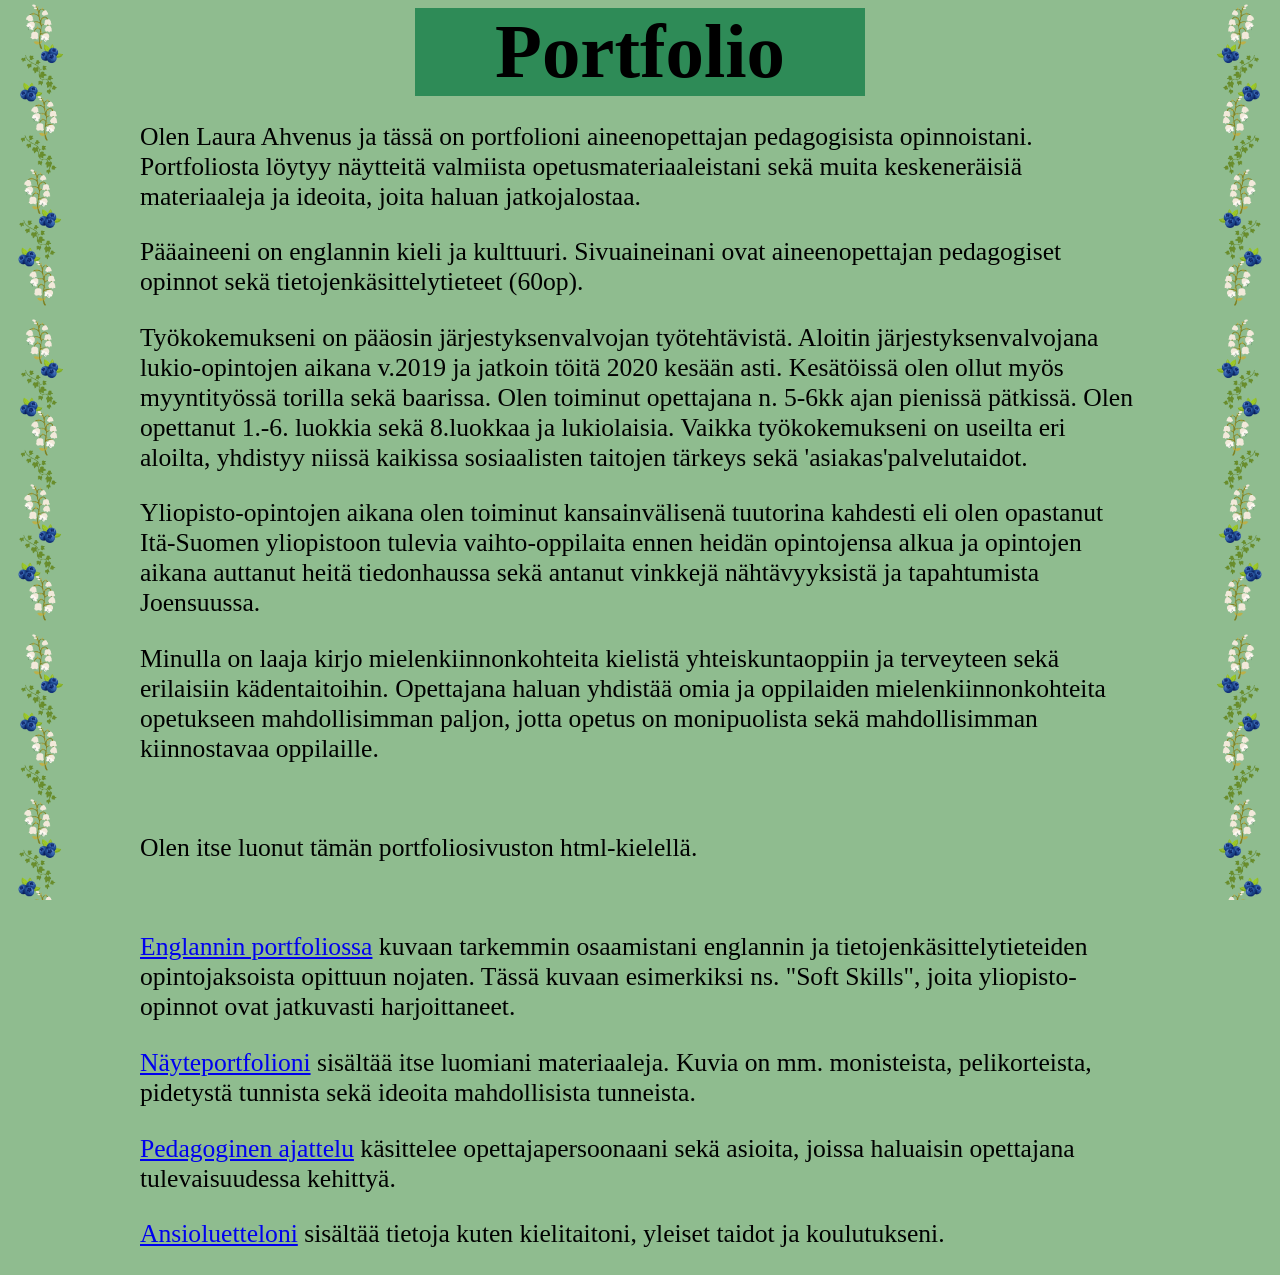
==== index.html @ bd5c5017 "Update index.html" ====
<!DOCTYPE html>
<html>
<head>
  <title>Laura Ahvenus portfolio</title>
  <link href="css/style.css" rel="stylesheet">
  <meta name="viewport" content="width=device-width, initial-scale=1.0">
</head>
  
<body><div style="width: 1000px; margin: auto; padding: 0 10px;">
  
  <h1 style="font-size:6vw; width: 450px; margin: 0 auto; text-align:center;">Portfolio</h1>
  <p>Olen Laura Ahvenus ja tässä on portfolioni aineenopettajan pedagogisista opinnoistani. Portfoliosta löytyy näytteitä 
    valmiista opetusmateriaaleistani sekä muita keskeneräisiä materiaaleja ja ideoita, joita haluan jatkojalostaa.</p>
  <p>Pääaineeni on englannin kieli ja kulttuuri. Sivuaineinani ovat aineenopettajan pedagogiset opinnot 
    sekä tietojenkäsittelytieteet (60op).</p>
  <p>Työkokemukseni on pääosin järjestyksenvalvojan työtehtävistä. Aloitin järjestyksenvalvojana lukio-opintojen aikana v.2019 ja jatkoin töitä 2020 kesään asti. 
      Kesätöissä olen ollut myös myyntityössä torilla sekä baarissa. Olen toiminut opettajana n. 5-6kk ajan pienissä pätkissä. Olen opettanut 1.-6. luokkia sekä 
      8.luokkaa ja lukiolaisia. Vaikka työkokemukseni on useilta eri aloilta, yhdistyy niissä kaikissa sosiaalisten taitojen tärkeys sekä 'asiakas'palvelutaidot.</p>
  <p>Yliopisto-opintojen aikana olen toiminut kansainvälisenä tuutorina kahdesti eli olen opastanut Itä-Suomen yliopistoon tulevia
  vaihto-oppilaita ennen heidän opintojensa alkua ja opintojen aikana auttanut heitä tiedonhaussa sekä antanut
  vinkkejä nähtävyyksistä ja tapahtumista Joensuussa.</p>
  <p>Minulla on laaja kirjo mielenkiinnonkohteita kielistä yhteiskuntaoppiin ja terveyteen sekä erilaisiin kädentaitoihin.
  Opettajana haluan yhdistää omia ja oppilaiden mielenkiinnonkohteita opetukseen mahdollisimman paljon, jotta opetus
  on monipuolista sekä mahdollisimman kiinnostavaa oppilaille.</p>
  <br>
  <p>Olen itse luonut tämän portfoliosivuston html-kielellä.</p>
  <br>
  <p><a href="EnglanninPofo.html">Englannin portfoliossa</a> kuvaan tarkemmin osaamistani englannin ja tietojenkäsittelytieteiden opintojaksoista opittuun nojaten. 
      Tässä kuvaan esimerkiksi ns. "Soft Skills", joita yliopisto-opinnot ovat jatkuvasti harjoittaneet.</p>
  <p><a href="Näyteportfolio.html">Näyteportfolioni</a> sisältää itse luomiani materiaaleja. Kuvia on mm. monisteista, pelikorteista, pidetystä tunnista sekä ideoita 
      mahdollisista tunneista.</p>
  <p><a href="PedagoginenAjatteluni.html"> Pedagoginen ajattelu</a> käsittelee opettajapersoonaani sekä 
        asioita, joissa haluaisin opettajana tulevaisuudessa kehittyä.</p>
  <p><a href="CV_2026_pub.pdf">Ansioluetteloni</a> sisältää tietoja kuten kielitaitoni, yleiset taidot ja koulutukseni.</p></div>
</body>
</html>
---- css/style.css ----
h1{
  font-size: 4vw;
  font-family: Bahnschrift SemiBold;
  background-color: SeaGreen;
}

body {
  background-color: DarkSeaGreen;
  position: relative;
  min-height: 100vh;
}

body::before {
  content: "";
  position: fixed;
  left: 0;
  top: 0;
  width: 100px; /* adjust width to match your image */
  height: 100vh;
  background-image: url("../images/ReunaVasen.png");
  background-repeat: repeat-y; /* repeat vertically */
  background-position: top left;
  background-size: 100px auto;
  z-index: 1;
  pointer-events: none; /* allows clicking through the image */
}

.side-image-left {
  display: none; /* hide the individual img element */
}

body::after {
  content: "";
  position: fixed;
  right: 0;
  top: 0;
  width: 100px; /* adjust width to match your image */
  height: 100vh;
  background-image: url("../images/ReunaOikea.png");
  background-repeat: repeat-y; /* repeat vertically */
  background-position: top right;
  background-size: contain;
  z-index: 1;
  pointer-events: none; /* allows clicking through the image */
}

.side-image-right {
  display: none;
}

p {
  font-size: 2vw;
  font-family: Copperplate Gothic Bold;
}

div {
  position: relative;
  z-index: 2; /* content appears above the background image */
}

@media (max-width: 780px) {
  
  h1 {
    font-size: 30vw; 
  }
  
  p {
    font-size: 6vw;
  }
  
  body::before {
    width: 50px;
    background-size: 50px auto;
    height: 100%;
    position: fixed;
  }
  
  body::after {
    width: 50px;
    background-size: 50px auto;
    height: 100dvh;
    position: fixed;
  }
  
  div {
    padding: 0 50px; /* match the new image width */
  }
}
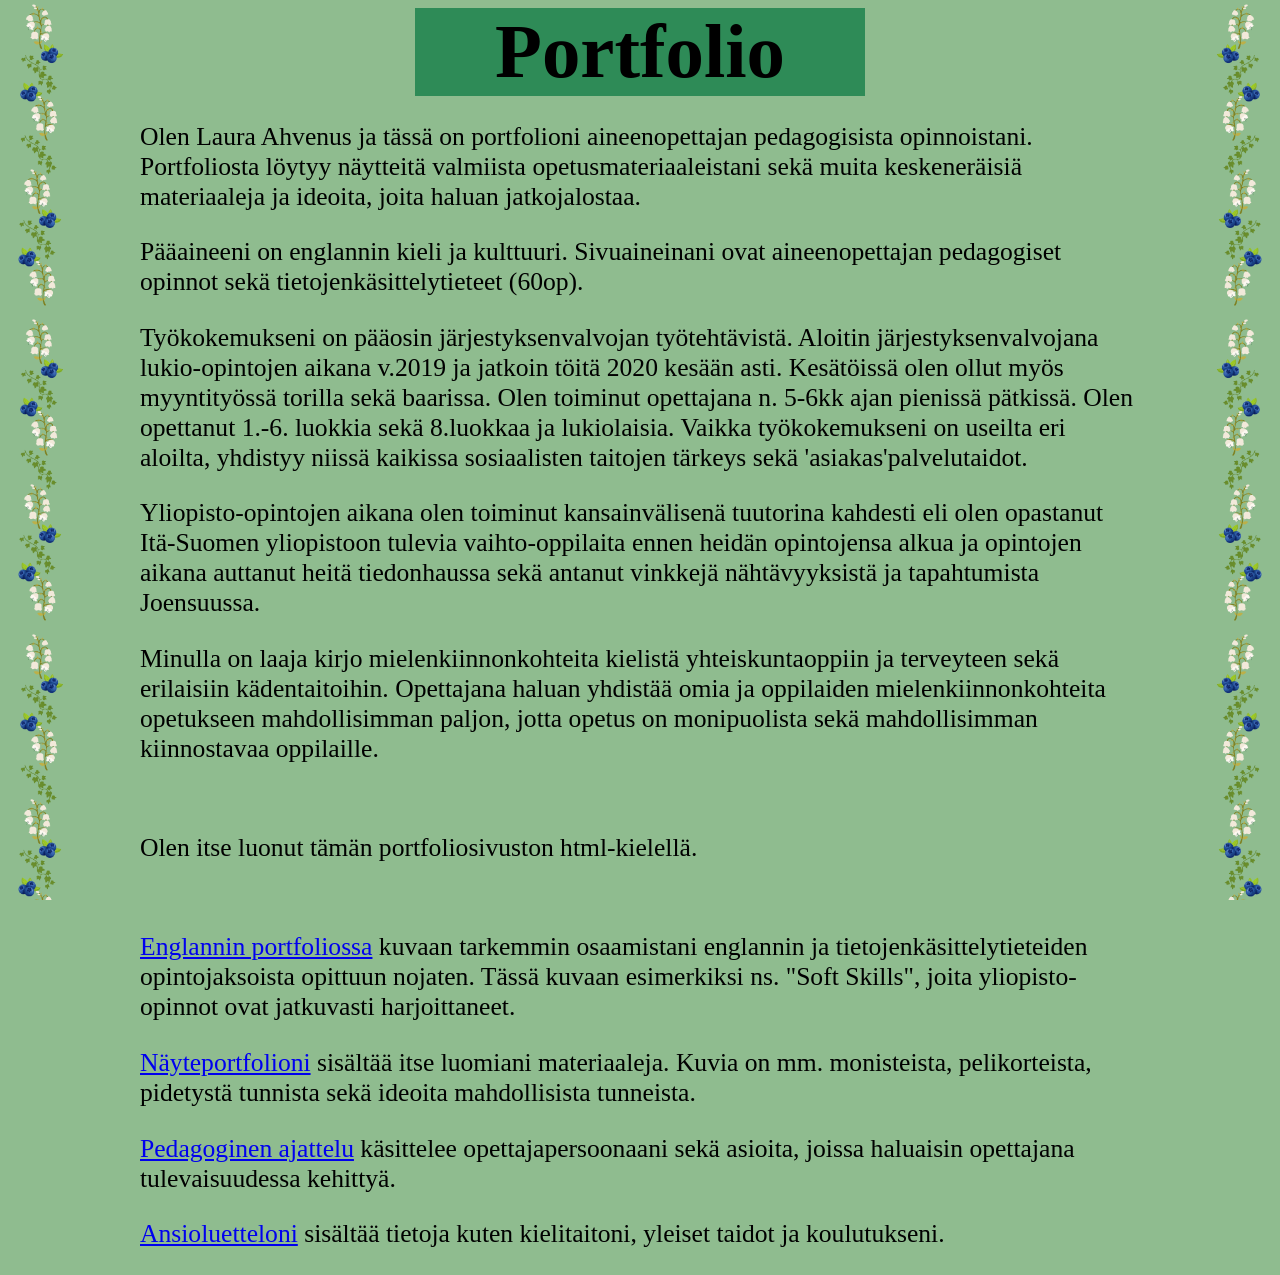
==== commit b4f3b7d1: "Adjust body div padding in index.html Updated padding in the body div to improve layout." ====
--- a/index.html
+++ b/index.html
@@ -6,7 +6,7 @@
   <meta name="viewport" content="width=device-width, initial-scale=1.0">
 </head>
   
-<body><div style="width: 1000px; margin: auto; padding: 0 10px;">
+<body><div style="width: 1000px; margin: auto; padding: 0 50px;">
   
   <h1 style="font-size:6vw; width: 450px; margin: 0 auto; text-align:center;">Portfolio</h1>
   <p>Olen Laura Ahvenus ja tässä on portfolioni aineenopettajan pedagogisista opinnoistani. Portfoliosta löytyy näytteitä 
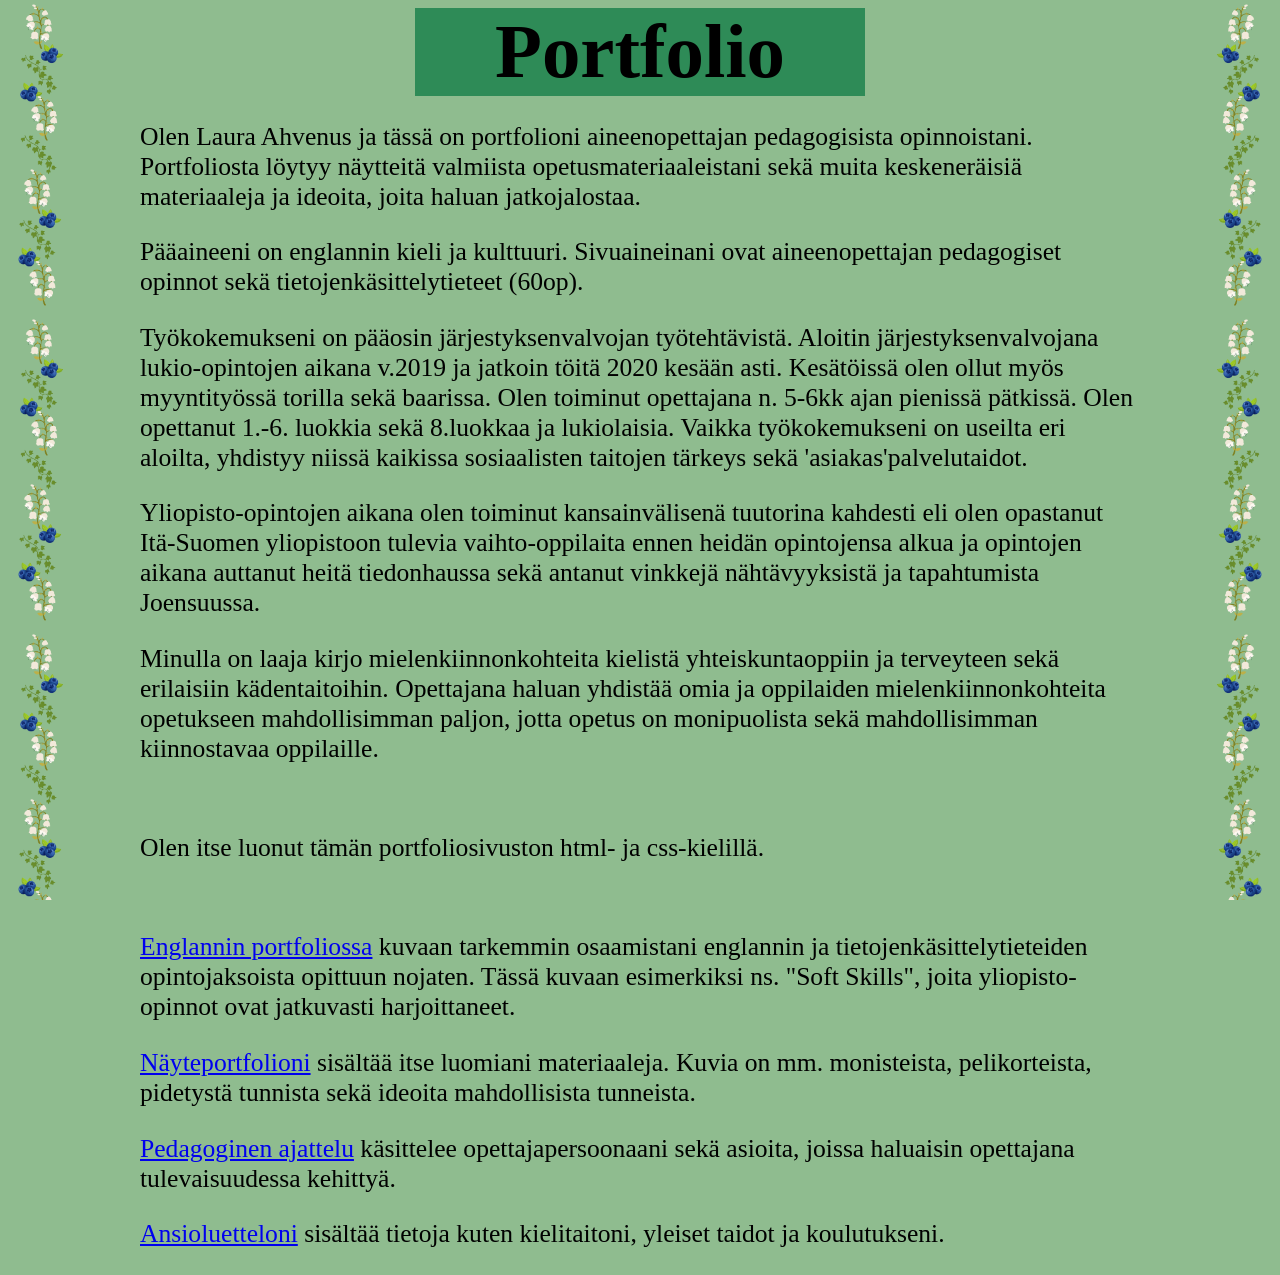
==== commit 611178cc: "Update index.html" ====
--- a/index.html
+++ b/index.html
@@ -23,7 +23,7 @@
   Opettajana haluan yhdistää omia ja oppilaiden mielenkiinnonkohteita opetukseen mahdollisimman paljon, jotta opetus
   on monipuolista sekä mahdollisimman kiinnostavaa oppilaille.</p>
   <br>
-  <p>Olen itse luonut tämän portfoliosivuston html-kielellä.</p>
+  <p>Olen itse luonut tämän portfoliosivuston html- ja css-kielillä.</p>
   <br>
   <p><a href="EnglanninPofo.html">Englannin portfoliossa</a> kuvaan tarkemmin osaamistani englannin ja tietojenkäsittelytieteiden opintojaksoista opittuun nojaten. 
       Tässä kuvaan esimerkiksi ns. "Soft Skills", joita yliopisto-opinnot ovat jatkuvasti harjoittaneet.</p>
--- a/css/style.css
+++ b/css/style.css
@@ -71,14 +71,14 @@
   body::before {
     width: 50px;
     background-size: 50px auto;
-    height: 100%;
-    position: fixed;
+    height: 110%;
+    position: absolute;
   }
   
   body::after {
     width: 50px;
     background-size: 50px auto;
-    height: 100dvh;
+    height: 110%;
     position: fixed;
   }
   
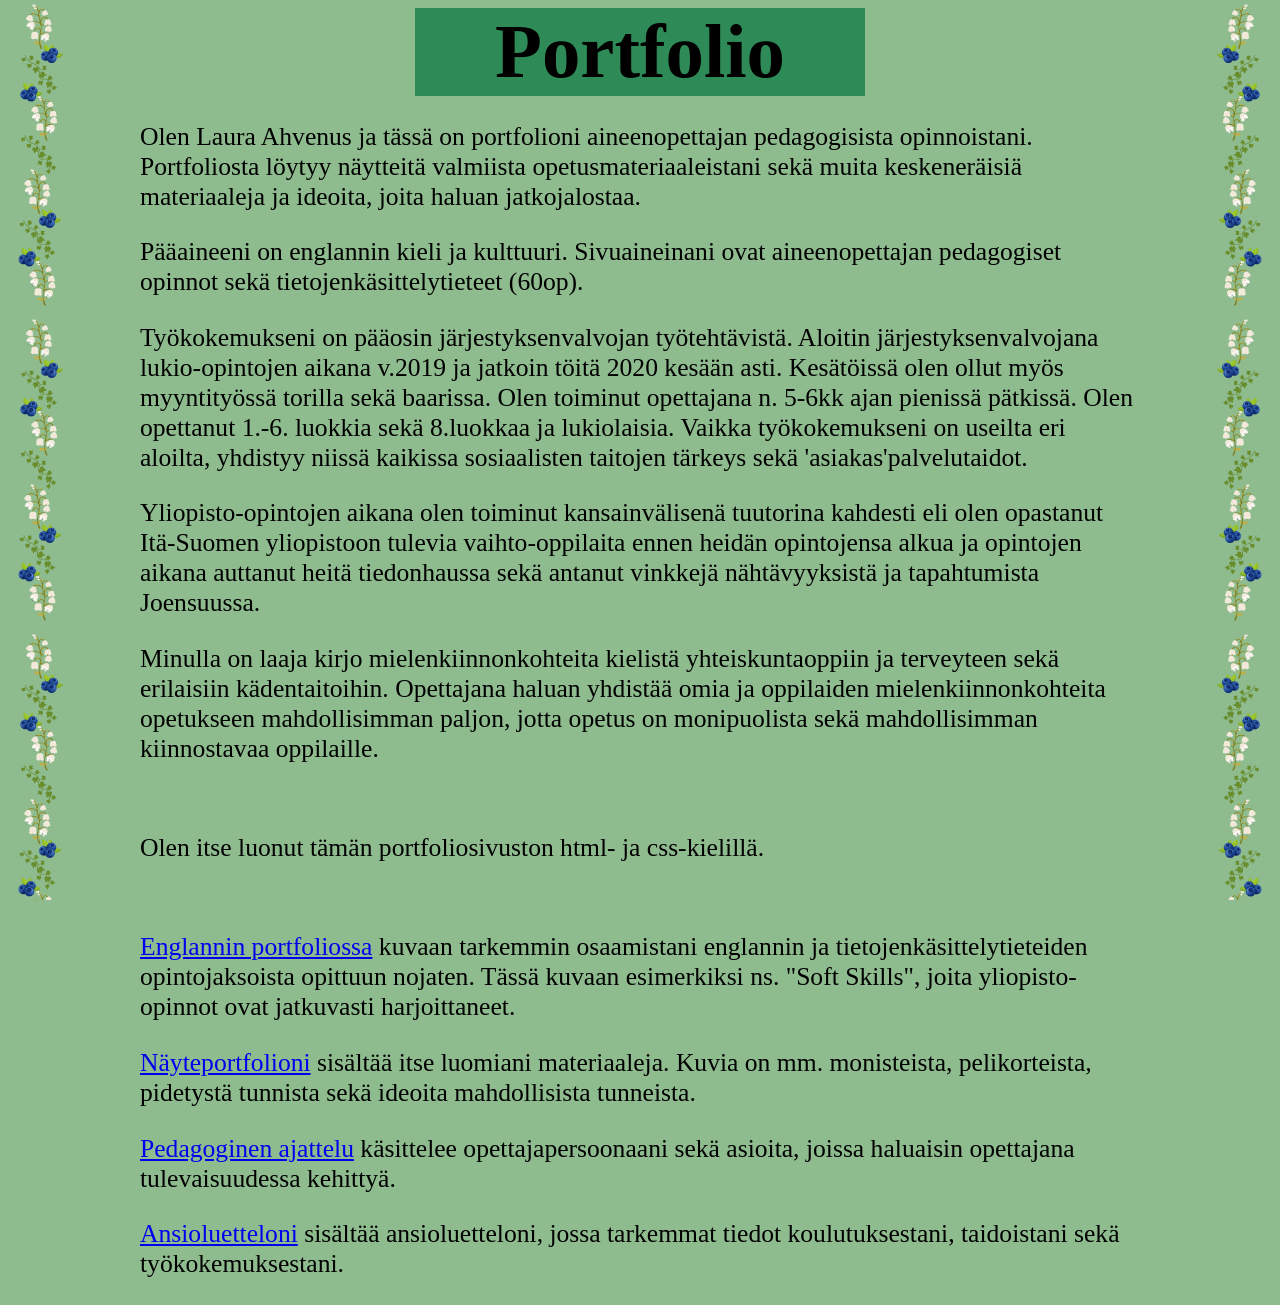
==== commit 01ebc58e: "Update index.html" ====
--- a/index.html
+++ b/index.html
@@ -31,6 +31,6 @@
       mahdollisista tunneista.</p>
   <p><a href="PedagoginenAjatteluni.html"> Pedagoginen ajattelu</a> käsittelee opettajapersoonaani sekä 
         asioita, joissa haluaisin opettajana tulevaisuudessa kehittyä.</p>
-  <p><a href="CV_2026_pub.pdf">Ansioluetteloni</a> sisältää tietoja kuten kielitaitoni, yleiset taidot ja koulutukseni.</p></div>
+  <p><a href="CV_2026_pub.pdf">Ansioluetteloni</a> sisältää ansioluetteloni, jossa tarkemmat tiedot koulutuksestani, taidoistani sekä työkokemuksestani.</p></div>
 </body>
 </html>
--- a/css/style.css
+++ b/css/style.css
@@ -59,6 +59,10 @@
 }
 
 @media (max-width: 780px) {
+body{
+  padding-left: 50px; /* add left padding on mobile */
+  padding-right: 50px; /* add right padding on mobile */
+}
   
   h1 {
     font-size: 30vw; 
@@ -69,20 +73,20 @@
   }
   
   body::before {
-    width: 50px;
+    width: 200px;
     background-size: 50px auto;
-    height: 110%;
-    position: absolute;
+    height: 150%;
+    position: fixed;
   }
   
   body::after {
-    width: 50px;
+    width: 200px;
     background-size: 50px auto;
     height: 110%;
     position: fixed;
   }
   
   div {
-    padding: 0 50px; /* match the new image width */
+    padding: 0; /* match the new image width */
   }
 }
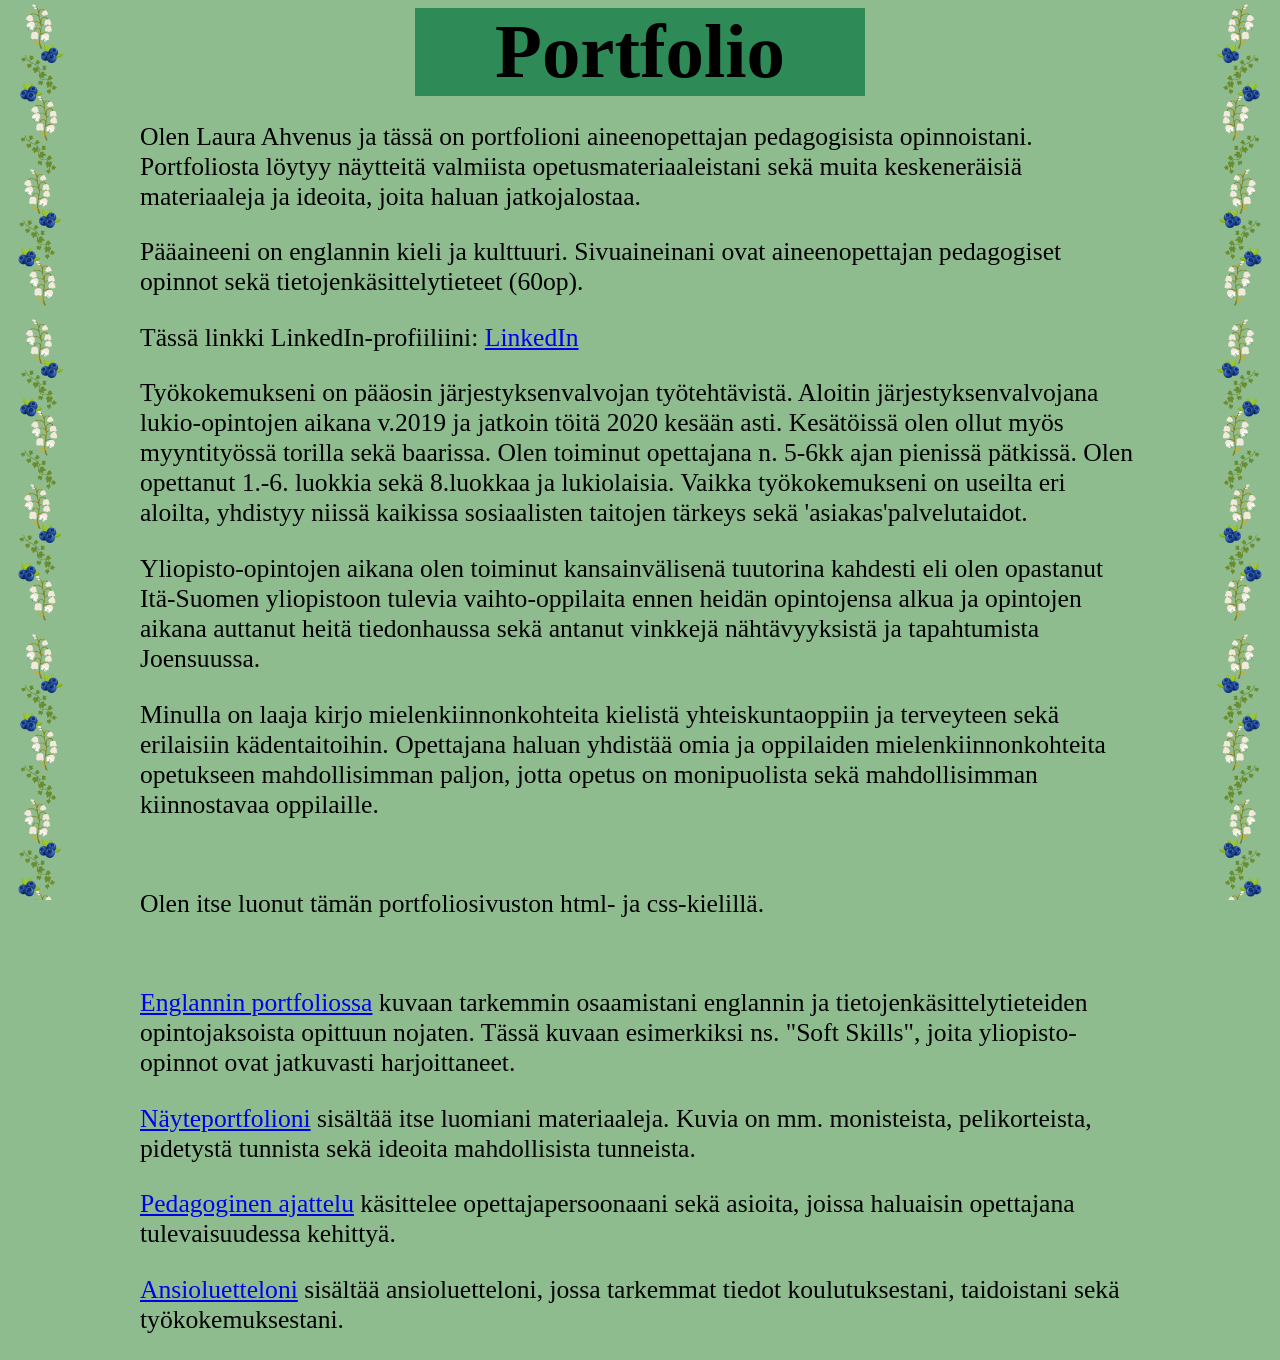
==== commit 4fa46a0f: "Update index.html" ====
--- a/index.html
+++ b/index.html
@@ -13,6 +13,9 @@
     valmiista opetusmateriaaleistani sekä muita keskeneräisiä materiaaleja ja ideoita, joita haluan jatkojalostaa.</p>
   <p>Pääaineeni on englannin kieli ja kulttuuri. Sivuaineinani ovat aineenopettajan pedagogiset opinnot 
     sekä tietojenkäsittelytieteet (60op).</p>
+
+  <p>Tässä linkki LinkedIn-profiiliini: <a href="www.linkedin.com/in/laura-ahvenus/"> LinkedIn</a></p>
+  
   <p>Työkokemukseni on pääosin järjestyksenvalvojan työtehtävistä. Aloitin järjestyksenvalvojana lukio-opintojen aikana v.2019 ja jatkoin töitä 2020 kesään asti. 
       Kesätöissä olen ollut myös myyntityössä torilla sekä baarissa. Olen toiminut opettajana n. 5-6kk ajan pienissä pätkissä. Olen opettanut 1.-6. luokkia sekä 
       8.luokkaa ja lukiolaisia. Vaikka työkokemukseni on useilta eri aloilta, yhdistyy niissä kaikissa sosiaalisten taitojen tärkeys sekä 'asiakas'palvelutaidot.</p>
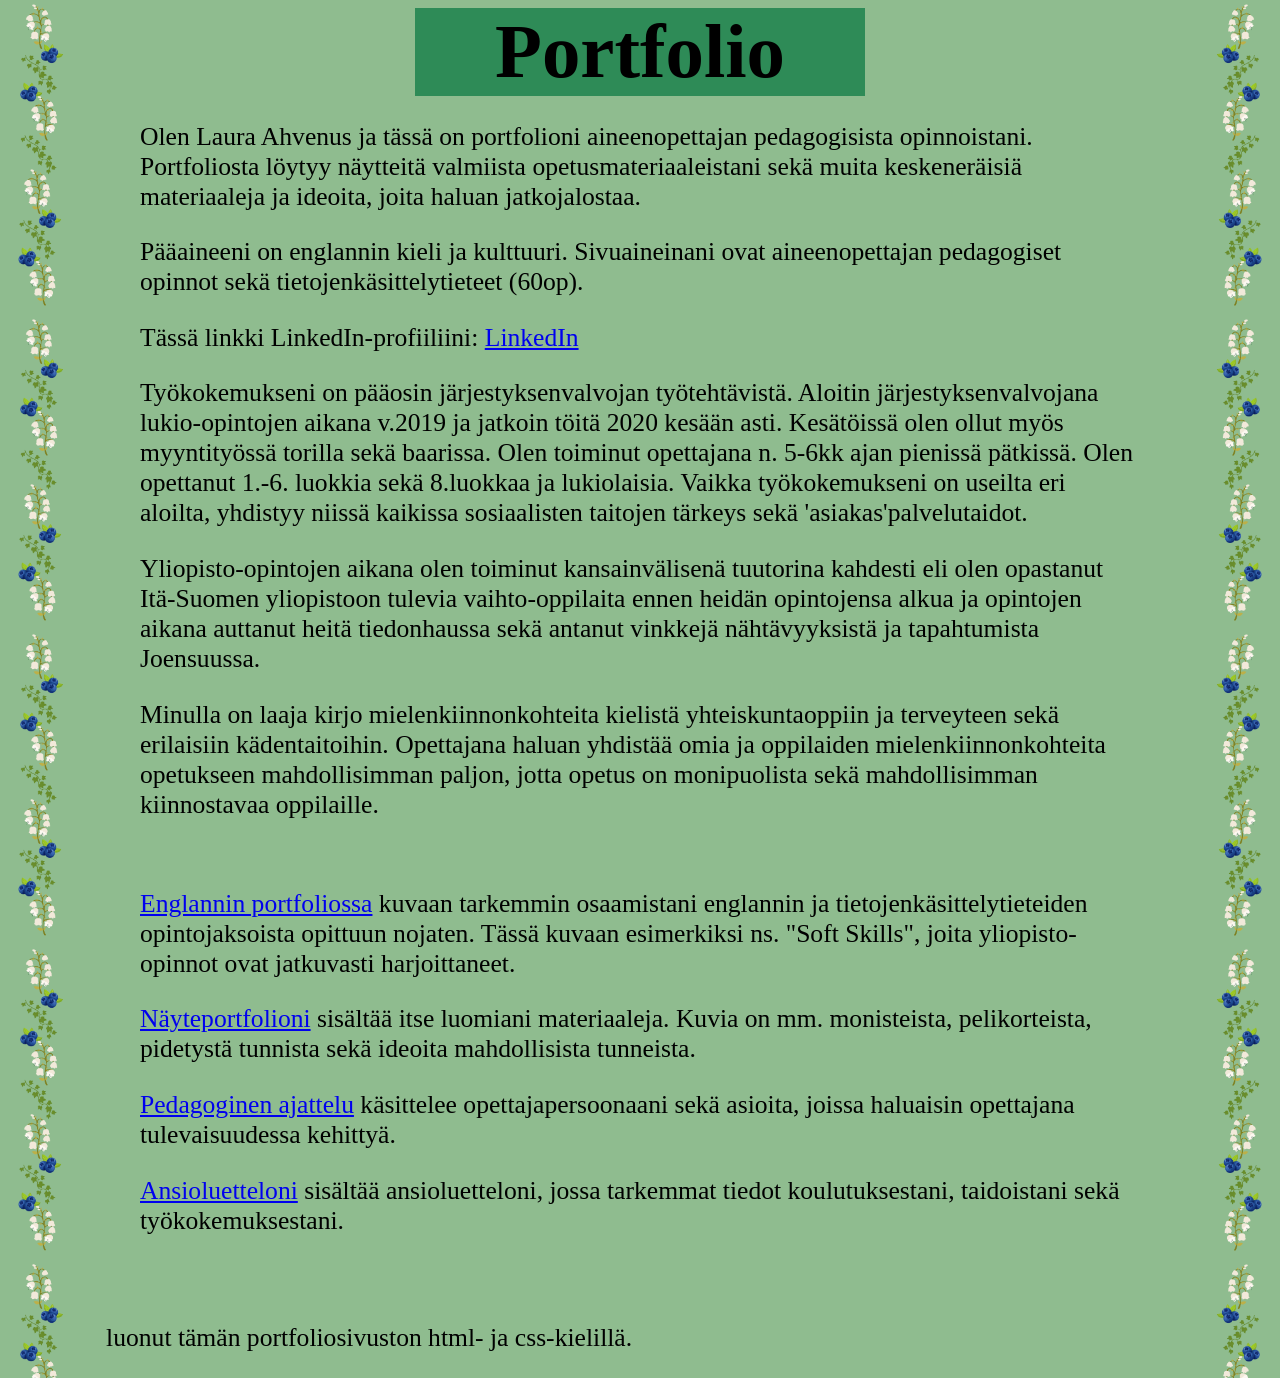
==== commit 5363491f: "Update index.html" ====
--- a/index.html
+++ b/index.html
@@ -26,8 +26,6 @@
   Opettajana haluan yhdistää omia ja oppilaiden mielenkiinnonkohteita opetukseen mahdollisimman paljon, jotta opetus
   on monipuolista sekä mahdollisimman kiinnostavaa oppilaille.</p>
   <br>
-  <p>Olen itse luonut tämän portfoliosivuston html- ja css-kielillä.</p>
-  <br>
   <p><a href="EnglanninPofo.html">Englannin portfoliossa</a> kuvaan tarkemmin osaamistani englannin ja tietojenkäsittelytieteiden opintojaksoista opittuun nojaten. 
       Tässä kuvaan esimerkiksi ns. "Soft Skills", joita yliopisto-opinnot ovat jatkuvasti harjoittaneet.</p>
   <p><a href="Näyteportfolio.html">Näyteportfolioni</a> sisältää itse luomiani materiaaleja. Kuvia on mm. monisteista, pelikorteista, pidetystä tunnista sekä ideoita 
@@ -35,5 +33,8 @@
   <p><a href="PedagoginenAjatteluni.html"> Pedagoginen ajattelu</a> käsittelee opettajapersoonaani sekä 
         asioita, joissa haluaisin opettajana tulevaisuudessa kehittyä.</p>
   <p><a href="CV_2026_pub.pdf">Ansioluetteloni</a> sisältää ansioluetteloni, jossa tarkemmat tiedot koulutuksestani, taidoistani sekä työkokemuksestani.</p></div>
+  <br>
+  <br>
+  <p>Olen itse luonut tämän portfoliosivuston html- ja css-kielillä.</p>
 </body>
 </html>
--- a/css/style.css
+++ b/css/style.css
@@ -16,7 +16,7 @@
   left: 0;
   top: 0;
   width: 100px; /* adjust width to match your image */
-  height: 100vh;
+  height: 200vh;
   background-image: url("../images/ReunaVasen.png");
   background-repeat: repeat-y; /* repeat vertically */
   background-position: top left;
@@ -35,7 +35,7 @@
   right: 0;
   top: 0;
   width: 100px; /* adjust width to match your image */
-  height: 100vh;
+  height: 200vh;
   background-image: url("../images/ReunaOikea.png");
   background-repeat: repeat-y; /* repeat vertically */
   background-position: top right;
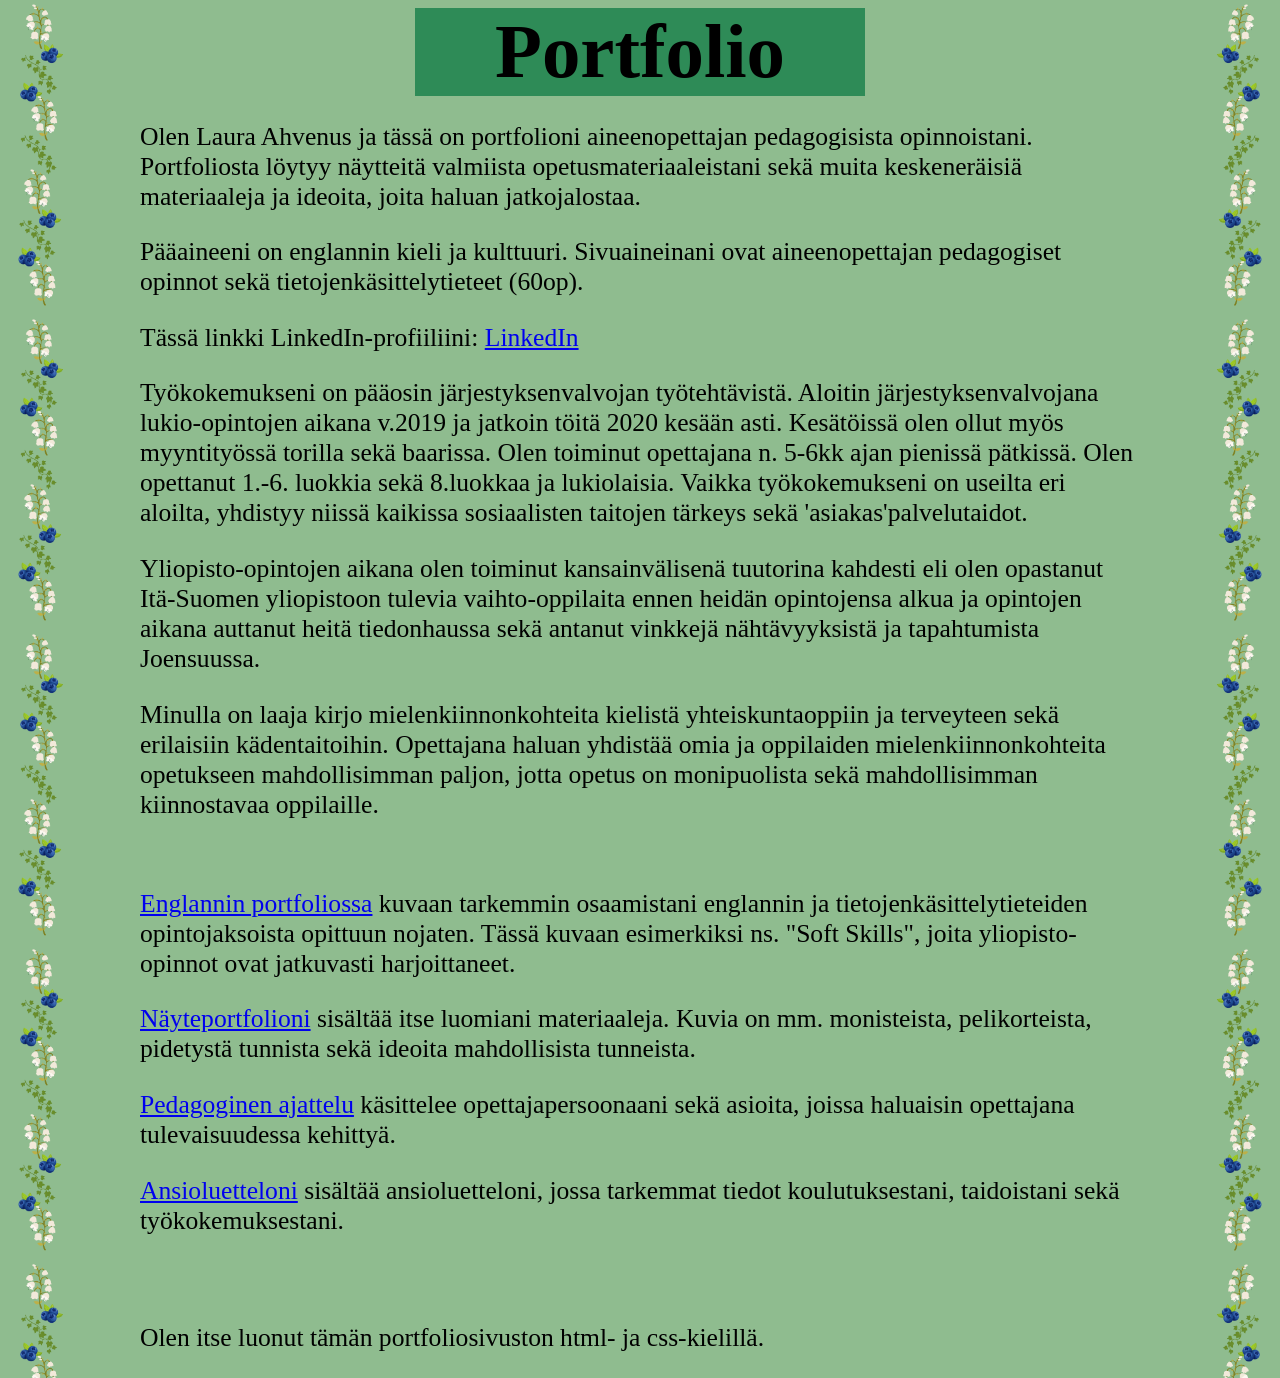
==== commit cd5624d8: "Update index.html" ====
--- a/index.html
+++ b/index.html
@@ -32,9 +32,9 @@
       mahdollisista tunneista.</p>
   <p><a href="PedagoginenAjatteluni.html"> Pedagoginen ajattelu</a> käsittelee opettajapersoonaani sekä 
         asioita, joissa haluaisin opettajana tulevaisuudessa kehittyä.</p>
-  <p><a href="CV_2026_pub.pdf">Ansioluetteloni</a> sisältää ansioluetteloni, jossa tarkemmat tiedot koulutuksestani, taidoistani sekä työkokemuksestani.</p></div>
+  <p><a href="CV_2026_pub.pdf">Ansioluetteloni</a> sisältää ansioluetteloni, jossa tarkemmat tiedot koulutuksestani, taidoistani sekä työkokemuksestani.</p>
   <br>
   <br>
-  <p>Olen itse luonut tämän portfoliosivuston html- ja css-kielillä.</p>
+  <p>Olen itse luonut tämän portfoliosivuston html- ja css-kielillä.</p></div>
 </body>
 </html>
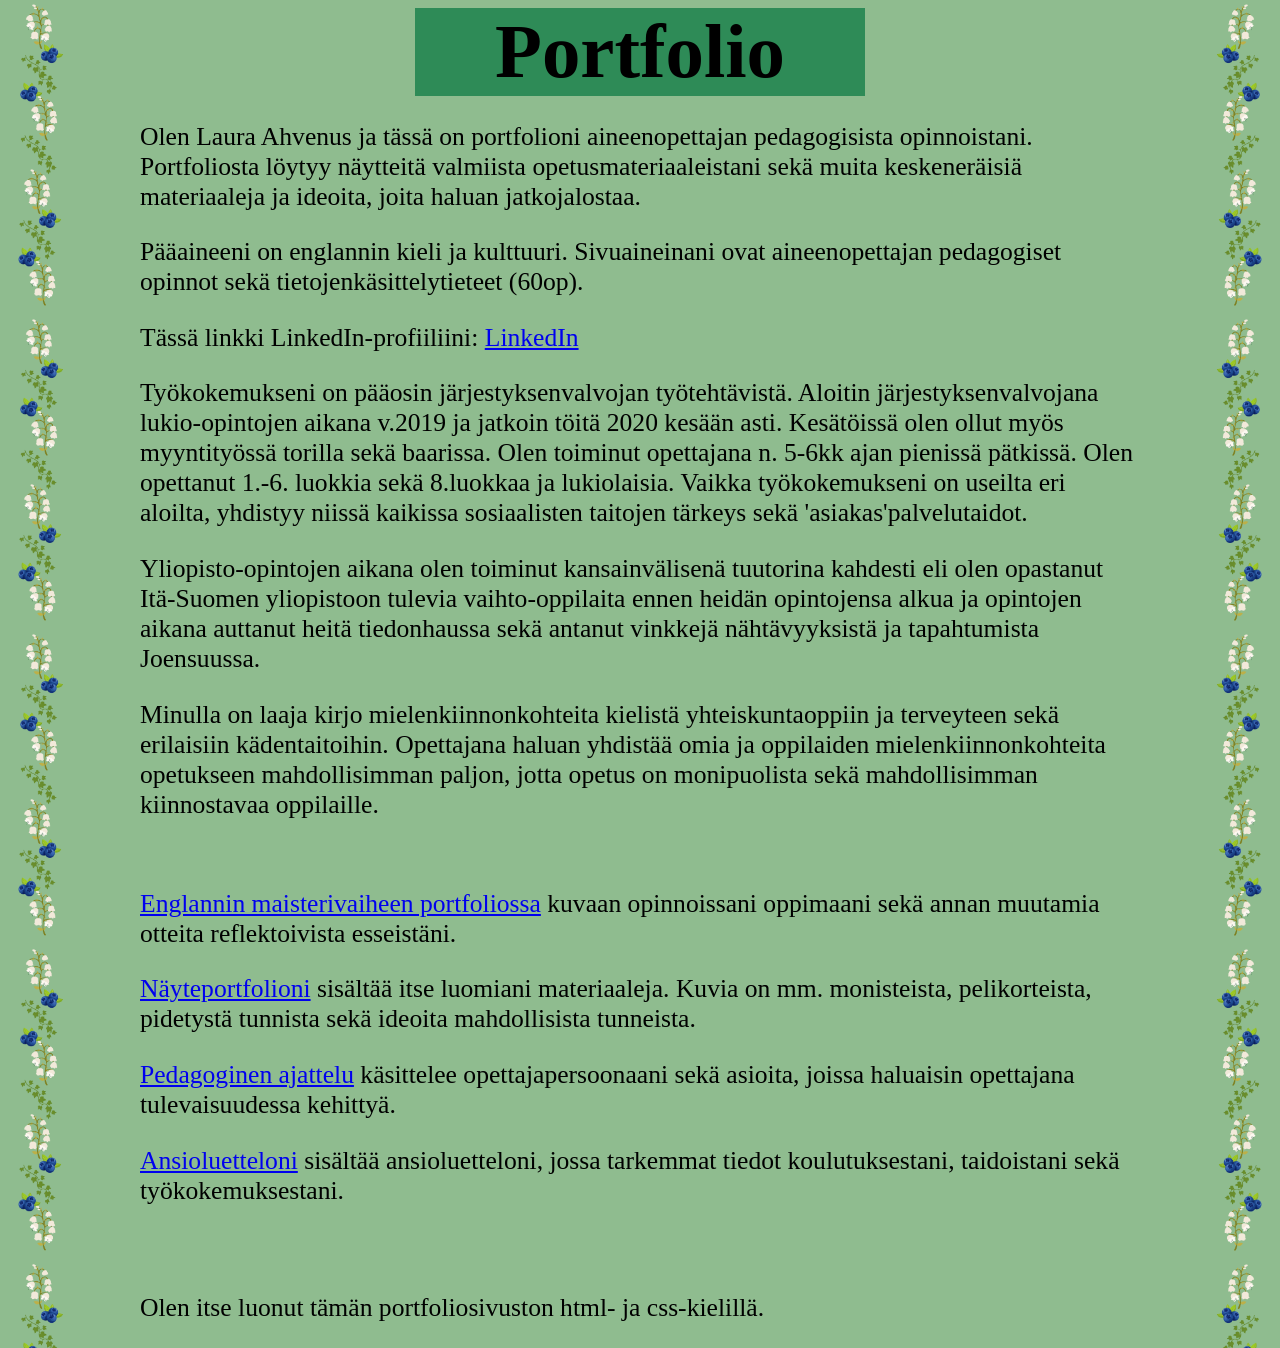
==== commit 8694e587: "Update index.html" ====
--- a/index.html
+++ b/index.html
@@ -26,8 +26,7 @@
   Opettajana haluan yhdistää omia ja oppilaiden mielenkiinnonkohteita opetukseen mahdollisimman paljon, jotta opetus
   on monipuolista sekä mahdollisimman kiinnostavaa oppilaille.</p>
   <br>
-  <p><a href="EnglanninPofo.html">Englannin portfoliossa</a> kuvaan tarkemmin osaamistani englannin ja tietojenkäsittelytieteiden opintojaksoista opittuun nojaten. 
-      Tässä kuvaan esimerkiksi ns. "Soft Skills", joita yliopisto-opinnot ovat jatkuvasti harjoittaneet.</p>
+  <p><a href="EnglanninPofo.html">Englannin maisterivaiheen portfoliossa</a> kuvaan opinnoissani oppimaani sekä annan muutamia otteita reflektoivista esseistäni.</p>
   <p><a href="Näyteportfolio.html">Näyteportfolioni</a> sisältää itse luomiani materiaaleja. Kuvia on mm. monisteista, pelikorteista, pidetystä tunnista sekä ideoita 
       mahdollisista tunneista.</p>
   <p><a href="PedagoginenAjatteluni.html"> Pedagoginen ajattelu</a> käsittelee opettajapersoonaani sekä 
